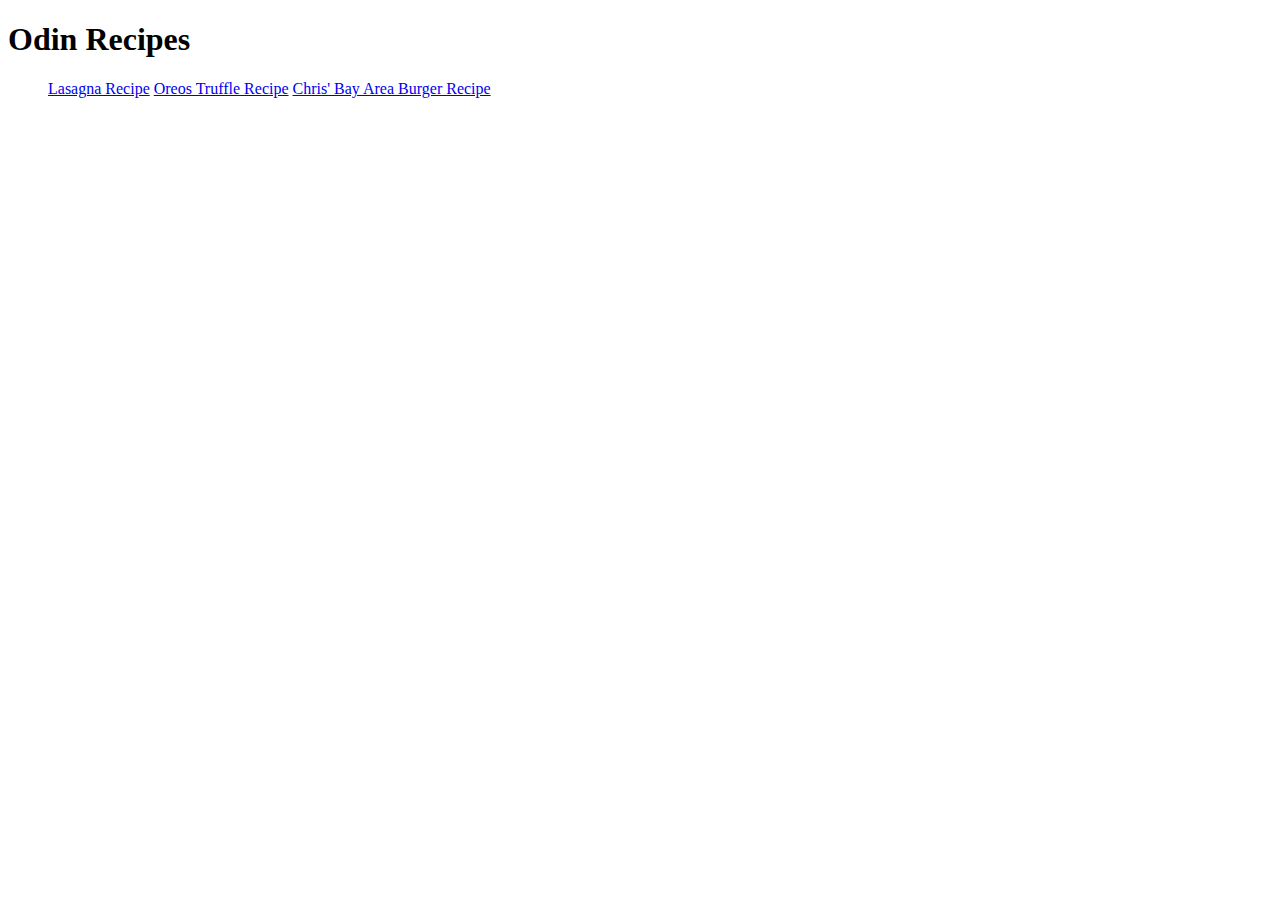
==== index.html @ f0a640b3 "Created my first recipe Website" ====
<!DOCTYPE html>
<html lang="en">
<head>
    <meta charset="UTF-8">
    <meta name="viewport" content="width=device-width, initial-scale=1.0">
    <title>Food Blog</title>
</head>
<body>
    <h1>Odin Recipes</h1>
    <ul>
        <a href="./recipes/lasagna.html">Lasagna Recipe</a>
        <a href="./recipes/oreo-truffles.html">Oreos Truffle Recipe</a>
        <a href="./recipes/Chris-Bay-Area-Burger.html">Chris' Bay Area Burger Recipe</a>
    </ul>
    
</body>
</html>
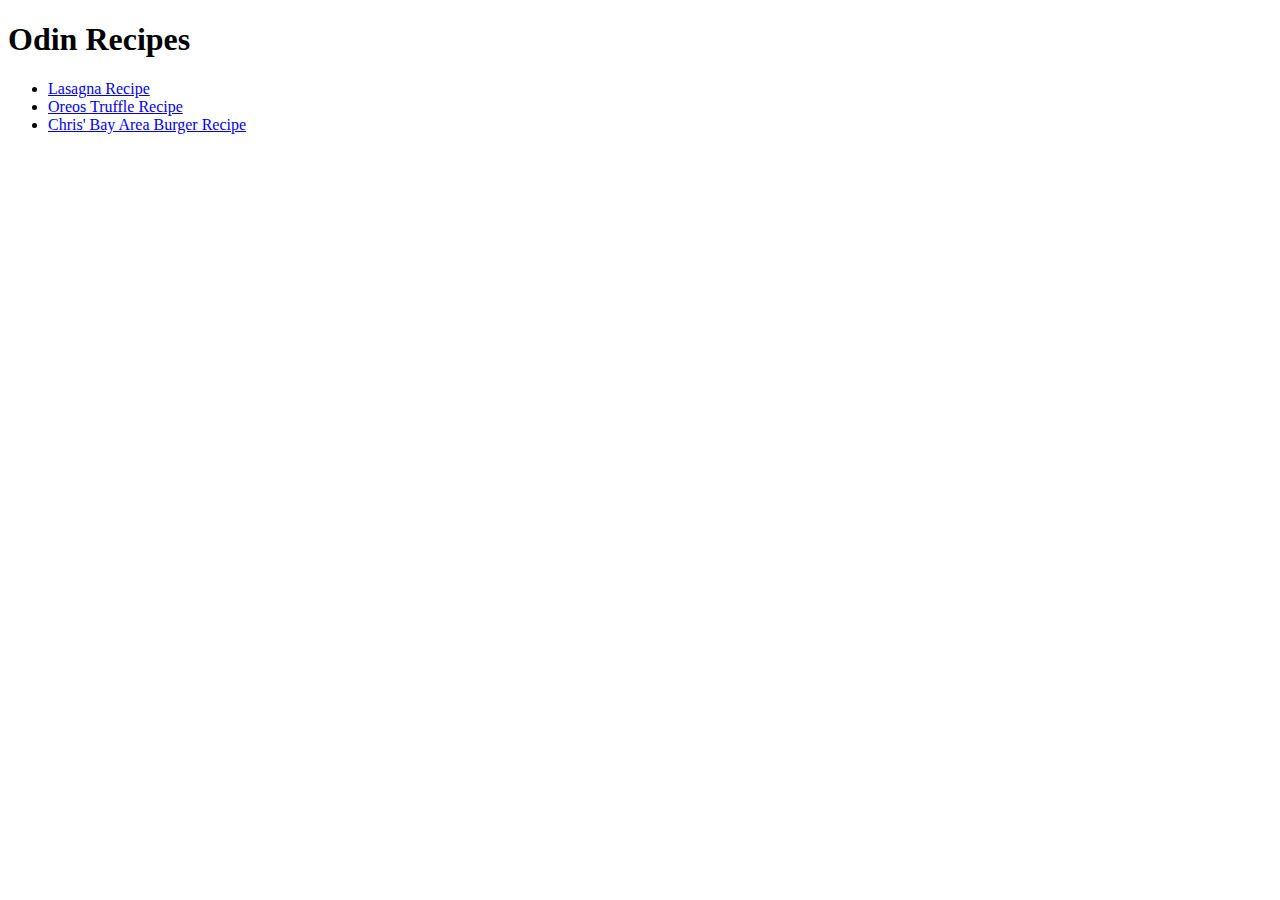
==== commit 9bd1ea5c: "Changed the links to a list" ====
--- a/index.html
+++ b/index.html
@@ -8,9 +8,9 @@
 <body>
     <h1>Odin Recipes</h1>
     <ul>
-        <a href="./recipes/lasagna.html">Lasagna Recipe</a>
-        <a href="./recipes/oreo-truffles.html">Oreos Truffle Recipe</a>
-        <a href="./recipes/Chris-Bay-Area-Burger.html">Chris' Bay Area Burger Recipe</a>
+        <li><a href="./recipes/lasagna.html">Lasagna Recipe</a></li>
+        <li><a href="./recipes/oreo-truffles.html">Oreos Truffle Recipe</a></li>
+        <li><a href="./recipes/Chris-Bay-Area-Burger.html">Chris' Bay Area Burger Recipe</a></li>
     </ul>
     
 </body>
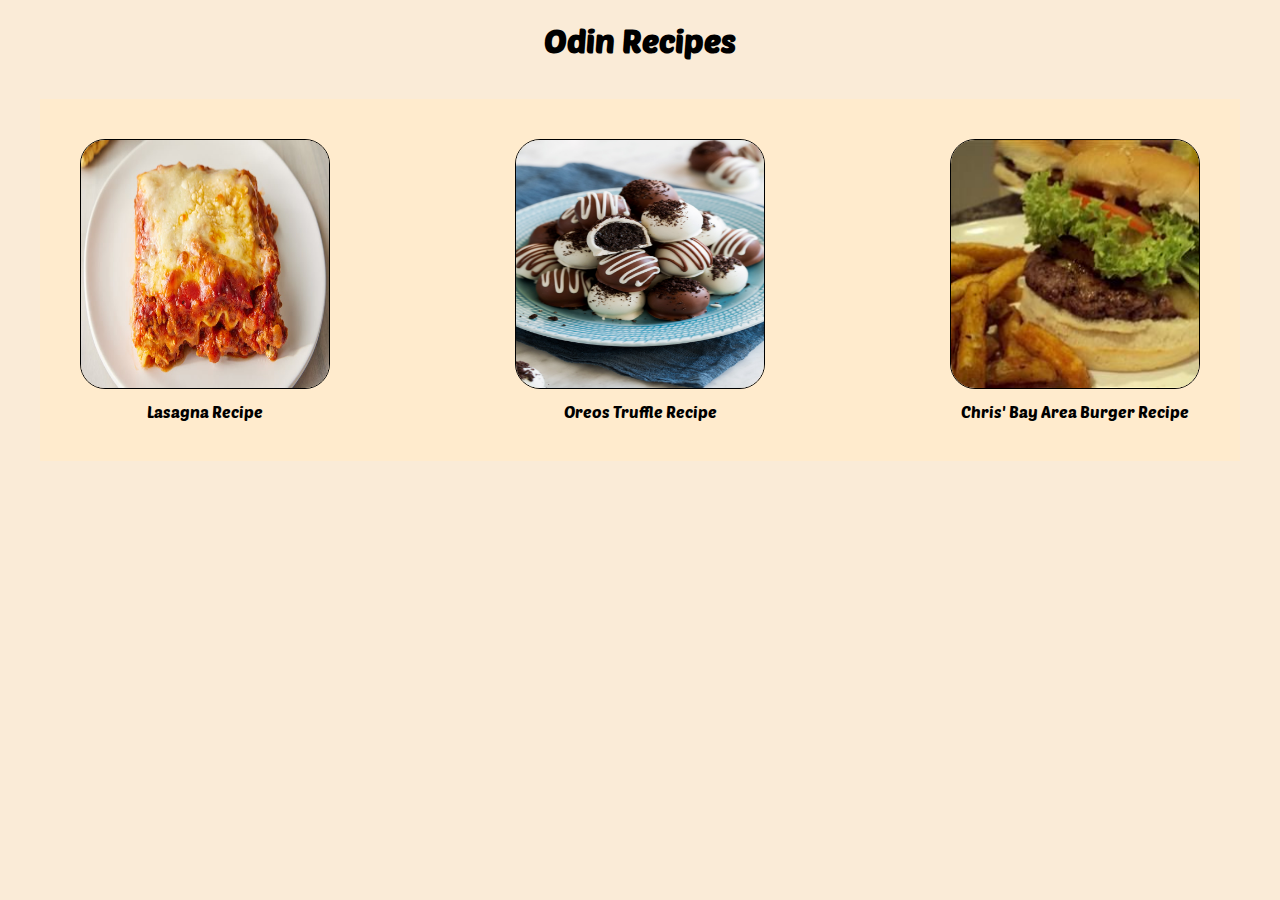
==== commit 3b011748: "Added Styling for all web pages" ====
--- a/index.html
+++ b/index.html
@@ -1,17 +1,30 @@
 <!DOCTYPE html>
 <html lang="en">
+
 <head>
     <meta charset="UTF-8">
     <meta name="viewport" content="width=device-width, initial-scale=1.0">
     <title>Food Blog</title>
+    <link rel="stylesheet" href="style.css">
 </head>
+
 <body>
-    <h1>Odin Recipes</h1>
-    <ul>
-        <li><a href="./recipes/lasagna.html">Lasagna Recipe</a></li>
-        <li><a href="./recipes/oreo-truffles.html">Oreos Truffle Recipe</a></li>
-        <li><a href="./recipes/Chris-Bay-Area-Burger.html">Chris' Bay Area Burger Recipe</a></li>
-    </ul>
-    
+    <h1 class="title">Odin Recipes</h1>
+    <div class="container">
+        <div class="content">
+            <img class="hpims" src="../images/lasagna recipe.jpg" alt="Lasagna on a dish">
+            <a href="./recipes/lasagna.html">Lasagna Recipe</a>
+        </div>
+        <div class="content">
+            <img class="hpims" src="../images/oreo-balls-15.jpg" alt="Oreo truffles">
+            <a href="./recipes/oreo-truffles.html">Oreos Truffle Recipe</a>
+        </div>
+        <div class="content">
+            <img class="hpims" src="../images/Chris bay area burger.jpg" alt="Chris's Bay area burger recipe">
+            <a href="./recipes/Chris-Bay-Area-Burger.html">Chris' Bay Area Burger Recipe</a>
+        </div>
+    </div>
+
 </body>
+
 </html>--- a/style.css
+++ b/style.css
@@ -0,0 +1,131 @@
+@import url('https://fonts.googleapis.com/css2?family=Poetsen+One&display=swap');
+
+* {
+    box-sizing: border-box;
+}
+
+body {
+    font-family: 'Poetsen one';
+    margin: 0;
+    padding: 0;
+    background-color: antiquewhite;
+}
+
+.title {
+    text-align: center;
+}
+
+.header {
+    margin: 0 auto;
+}
+
+.container {
+    display: flex;
+    flex-direction: row;
+    background-color: blanchedalmond;
+    justify-content: space-between;
+    gap: 100px;
+    align-items: center;
+    margin: 40px;
+    padding: 40px;
+}
+
+.hpims {
+    border-radius: 25px;
+    border: solid 1px;
+}
+
+a {
+    text-decoration: none;
+    color: black;
+    display: block ;
+    text-align: center;
+    margin-top: 10px;
+}
+
+a:hover {
+    background-color: burlywood;
+    transform: scale(1.2);
+}
+
+.content {
+    max-width: 800px;
+}
+
+img {
+    width: 250px;
+    height: 250px;
+}
+
+
+.container2 {
+    display: flex;
+    justify-content: space-around;
+    align-items: center;
+    margin: 70px 20px ;
+    background-color: burlywood;
+    border-radius: 10% / 50%;
+}
+
+aside {
+    width: 100px;
+    flex: 1;
+    margin-left: 20px;
+    border: dotted 10px black;
+    padding: 20px;
+    margin-right: 20px;
+    border-radius: 10% / 50%;
+}
+
+.content2 {
+    display: flex;
+    justify-content: space-evenly;
+    align-items: stretch;
+    padding: 8px;
+    margin: 20px;
+    max-width: 1200px;
+    border-left: groove 2px beige;
+    border-right: groove 2px beige;
+}
+
+ul {
+    list-style-type: none;    
+}
+
+.left,
+.right {
+    display: flex;
+    padding: 12px;
+    flex: 1;
+}
+
+li {
+    margin-bottom: 10px;
+}
+
+ol {
+    list-style-type: upper-roman;
+}
+
+.left {
+    flex-shrink: 0;
+    border-right: groove 2px beige;       
+}
+
+.material-symbols-outlined {
+    font-size: 50px;
+}
+
+.navig {
+    display: flex;
+    justify-content: space-between;
+    align-items: center;
+    margin-bottom: 50px;
+}
+
+
+
+
+
+
+
